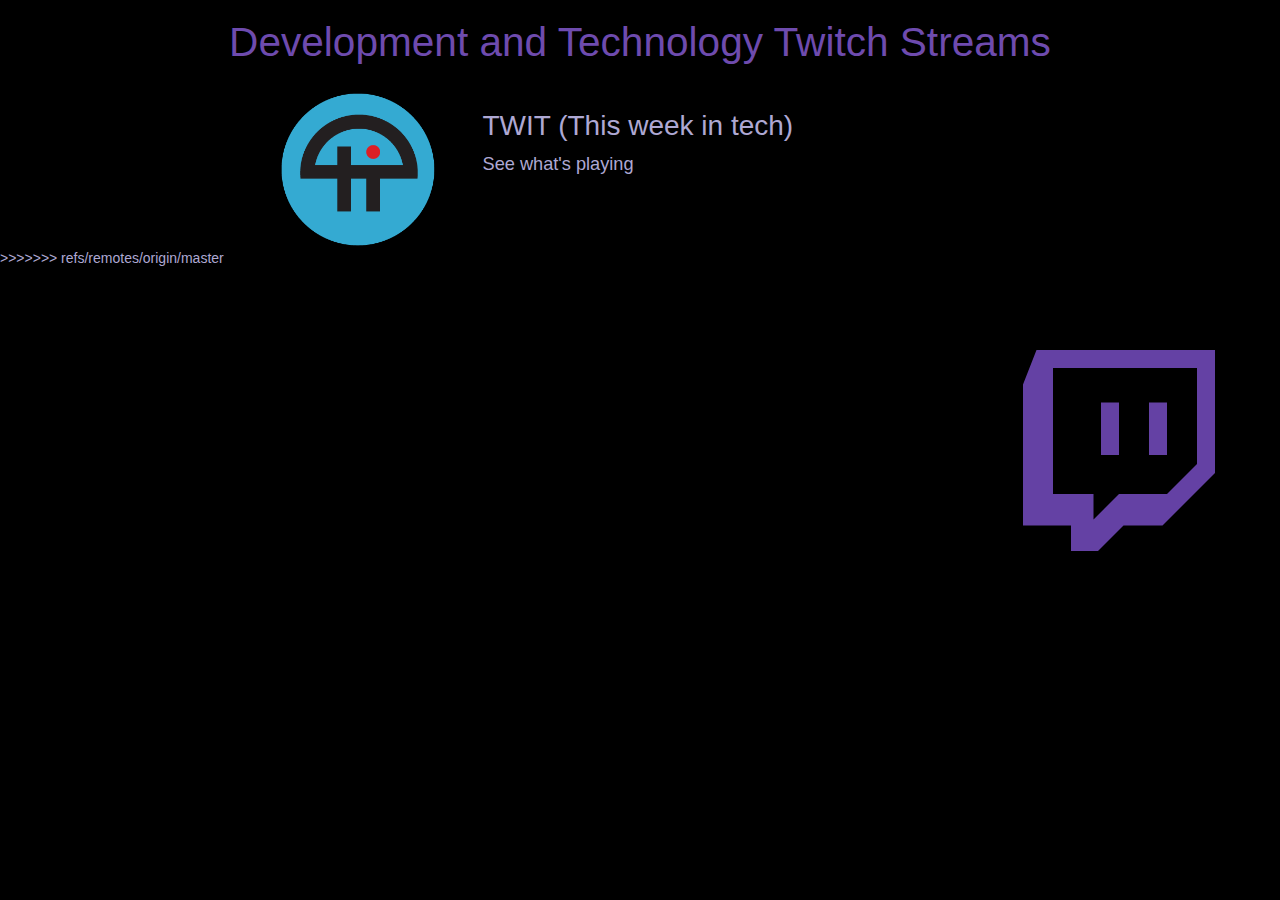
==== index.html @ 611aef97 "Moved html to template tag, created setHTMLObject" ====
<!doctype html>

<html lang="en">

<head>
    <title>Twitch.tv Stream Info</title>
    <meta name="description" content="FreeCodeCamp Exercise: Twitch.tv Stream Info">
    <meta name="author" content="Aaron Rhodebeck">

    <link rel="stylesheet" href="https://maxcdn.bootstrapcdn.com/bootstrap/3.3.7/css/bootstrap.min.css" integrity="sha384-BVYiiSIFeK1dGmJRAkycuHAHRg32OmUcww7on3RYdg4Va+PmSTsz/K68vbdEjh4u" crossorigin="anonymous">
    <link rel="stylesheet" href="stylesheet.css">
    <script src="https://ajax.googleapis.com/ajax/libs/jquery/3.1.1/jquery.min.js"></script>
    <script src="script.js"></script>
</head>

<body>

    <!-- Copy from here for CodePen -->
    <div id="wholePage" class="fluid-container">
        <div id="titleContainer" class="fluid-container">
            <h1 class="page-title">Development and Technology Twitch Streams</h1>
        </div>
        <div id="channelsContainer" class="container">
            <template id="FreeCodeCamp" class="row">
                <div class="channel-container container col-sm-8 col-sm-offset-2">
                    <img class="col-xs-3 channel-logo" src="spec/SampleImages/FreeCodeCampLogo.jpg">
                    <div class="container col-xs-9">
                        <h3 class="channel-name col-xs-12">Free Code Camp</h3>
                        <p class="more-info-link col-xs-12">Not currently streaming</p>
                        <div class="stream-info-container container col-xs-12">
                            <ul class="stream-info-list">
                                <li class="stream-property">
                                    <span class="property-title">Game: </span>
                                    <span class="property-value">Overwatch</span>
                                </li>
                                <li class="stream-property">
                                    <span class="property-title">Currently Watching: </span>
                                    <span class="property-value">1200</span>
                                </li>
                            </ul>
                        </div>
                    </div>
                </div>
            </template>
            <div id="twit" class="row">
                <div class="channel-container container col-sm-8 col-sm-offset-2">
                    <img class="col-xs-3 channel-logo" src="spec/SampleImages/TWiTLogo.png">
                    <div class="container col-xs-9">
                        <h3 class="channel-name col-xs-12">TWIT (This week in tech)</h3>
                        <p class="more-info-link col-xs-12">See what's playing</p>
                        <div class="stream-info-container container col-xs-12 hidden">
                            <ul class="stream-info-list">
                                <li class="stream-property">
                                    <span class="property-title">Game: </span>
                                    <span class="property-value">Halo</span>
                                </li>
                                <li class="stream-property">
                                    <span class="property-title">Currently Watching: </span>
                                    <span class="property-value">12</span>
                                </li>
                            </ul>
                        </div>
                    </div>
                </div>
            </div>
        </div>
    </div>
    <!-- Copy to here for CodePen -->

</body>

</html>
>>>>>>> refs/remotes/origin/master
---- stylesheet.css ----
.hidden {
    display: none;
}

body {
    background: black no-repeat;
    background-image: url("spec/SampleImages/Glitch_Purple_RGB.svg");
    background-size: 15%, 15%;
    background-position: 94% 50%;
    background-attachment: fixed;
    color: rgb(174, 168, 211);
}

h3 {
    font-size: 2em;
}

.page-title {
    color: rgb(110, 75, 174);
    text-align: center;
    font-size: 2.9em;
}

.channel-container {
    margin-top: 16px;
}

.channel-logo {
    border-radius: 50%;
}

.more-info-link {
    font-size: 1.3em;
}

.stream-property {
    font-size: 1.3em;
}
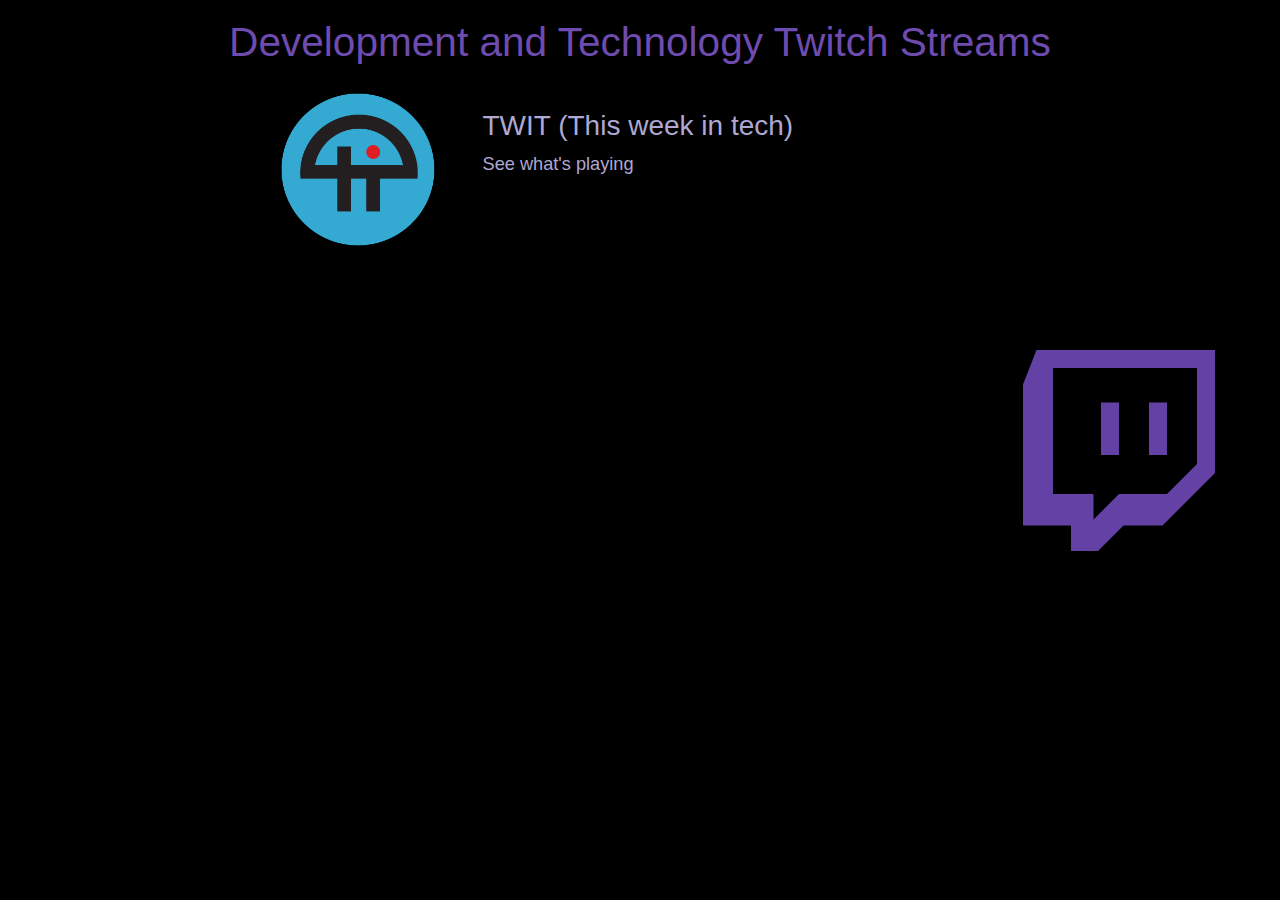
==== commit d0eddbe9: "Added a test for TwitchUser template, fixed typos" ====
--- a/index.html
+++ b/index.html
@@ -21,7 +21,7 @@
             <h1 class="page-title">Development and Technology Twitch Streams</h1>
         </div>
         <div id="channelsContainer" class="container">
-            <template id="FreeCodeCamp" class="row">
+            <template id="channelTemplate" class="row">
                 <div class="channel-container container col-sm-8 col-sm-offset-2">
                     <img class="col-xs-3 channel-logo" src="spec/SampleImages/FreeCodeCampLogo.jpg">
                     <div class="container col-xs-9">
@@ -69,5 +69,4 @@
 
 </body>
 
-</html>
->>>>>>> refs/remotes/origin/master+</html>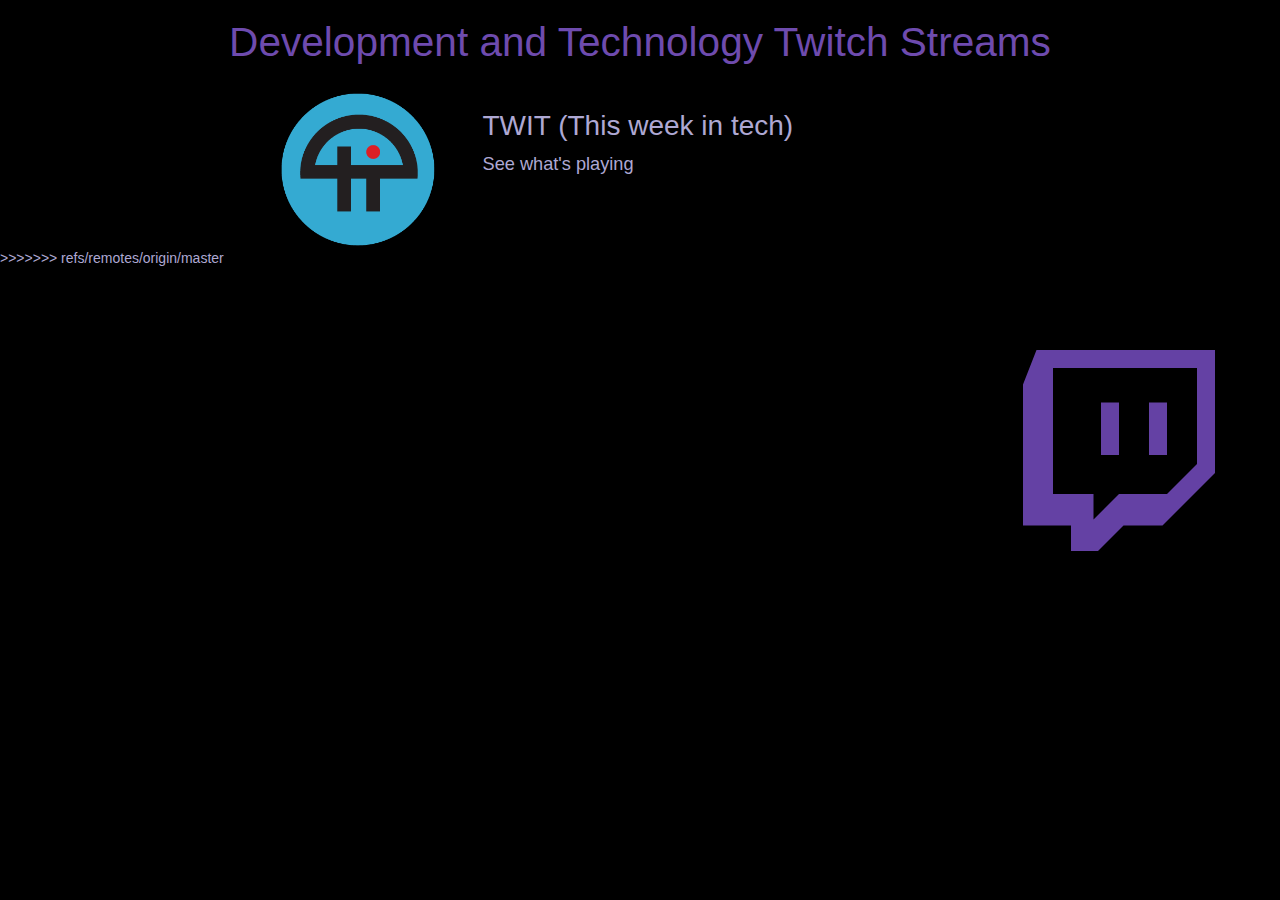
==== commit f9a4e2bb: "Revert "Added a test for TwitchUser template, fixed typos"" ====
--- a/index.html
+++ b/index.html
@@ -21,7 +21,7 @@
             <h1 class="page-title">Development and Technology Twitch Streams</h1>
         </div>
         <div id="channelsContainer" class="container">
-            <template id="channelTemplate" class="row">
+            <template id="FreeCodeCamp" class="row">
                 <div class="channel-container container col-sm-8 col-sm-offset-2">
                     <img class="col-xs-3 channel-logo" src="spec/SampleImages/FreeCodeCampLogo.jpg">
                     <div class="container col-xs-9">
@@ -69,4 +69,5 @@
 
 </body>
 
-</html>+</html>
+>>>>>>> refs/remotes/origin/master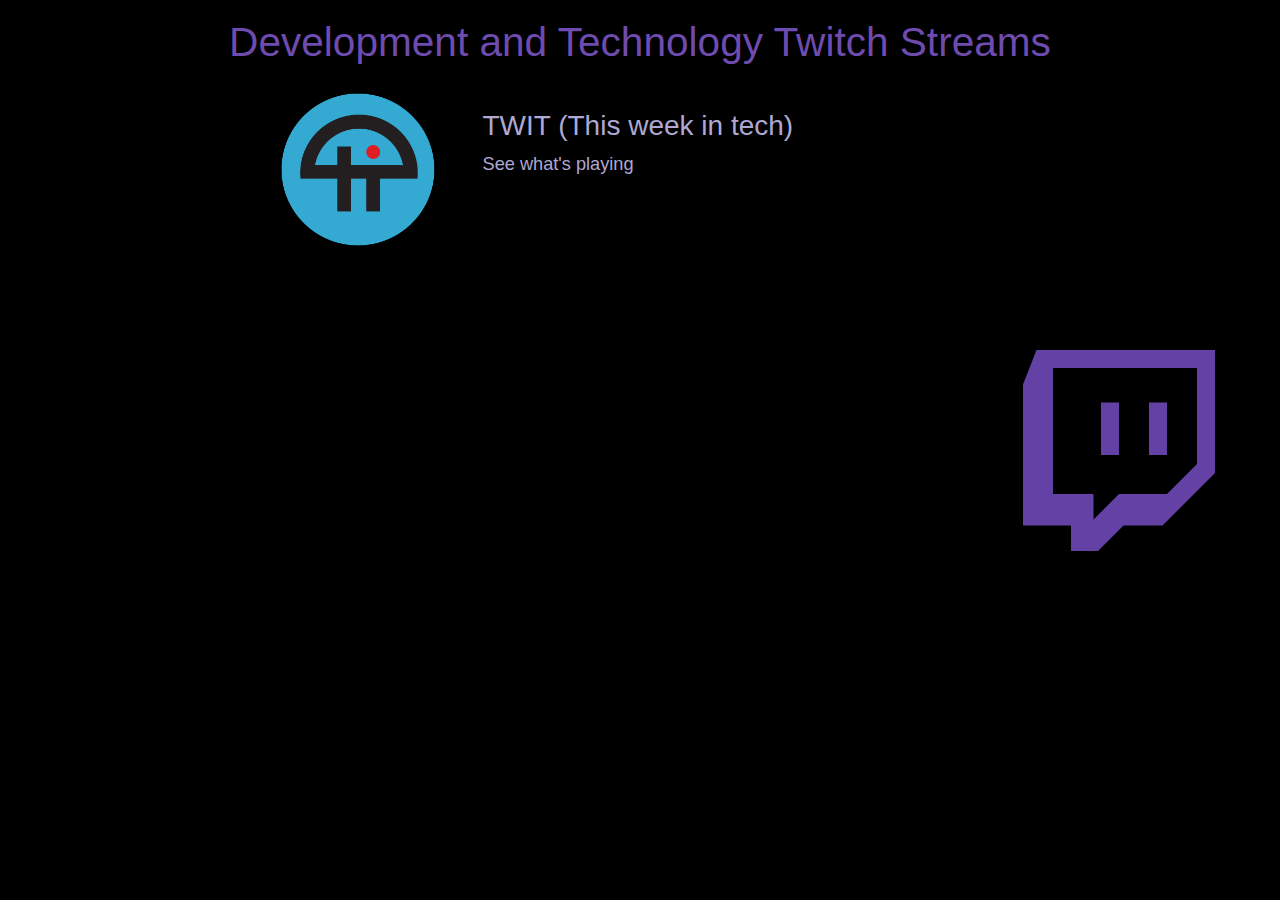
==== commit 9969720e: "Fixed the issues with last commit and revert" ====
--- a/index.html
+++ b/index.html
@@ -21,8 +21,7 @@
             <h1 class="page-title">Development and Technology Twitch Streams</h1>
         </div>
         <div id="channelsContainer" class="container">
-            <template id="FreeCodeCamp" class="row">
-                <div class="channel-container container col-sm-8 col-sm-offset-2">
+            <template id="channelTemplate" class="row">                <div class="channel-container container col-sm-8 col-sm-offset-2">
                     <img class="col-xs-3 channel-logo" src="spec/SampleImages/FreeCodeCampLogo.jpg">
                     <div class="container col-xs-9">
                         <h3 class="channel-name col-xs-12">Free Code Camp</h3>
@@ -69,5 +68,4 @@
 
 </body>
 
-</html>
->>>>>>> refs/remotes/origin/master+</html>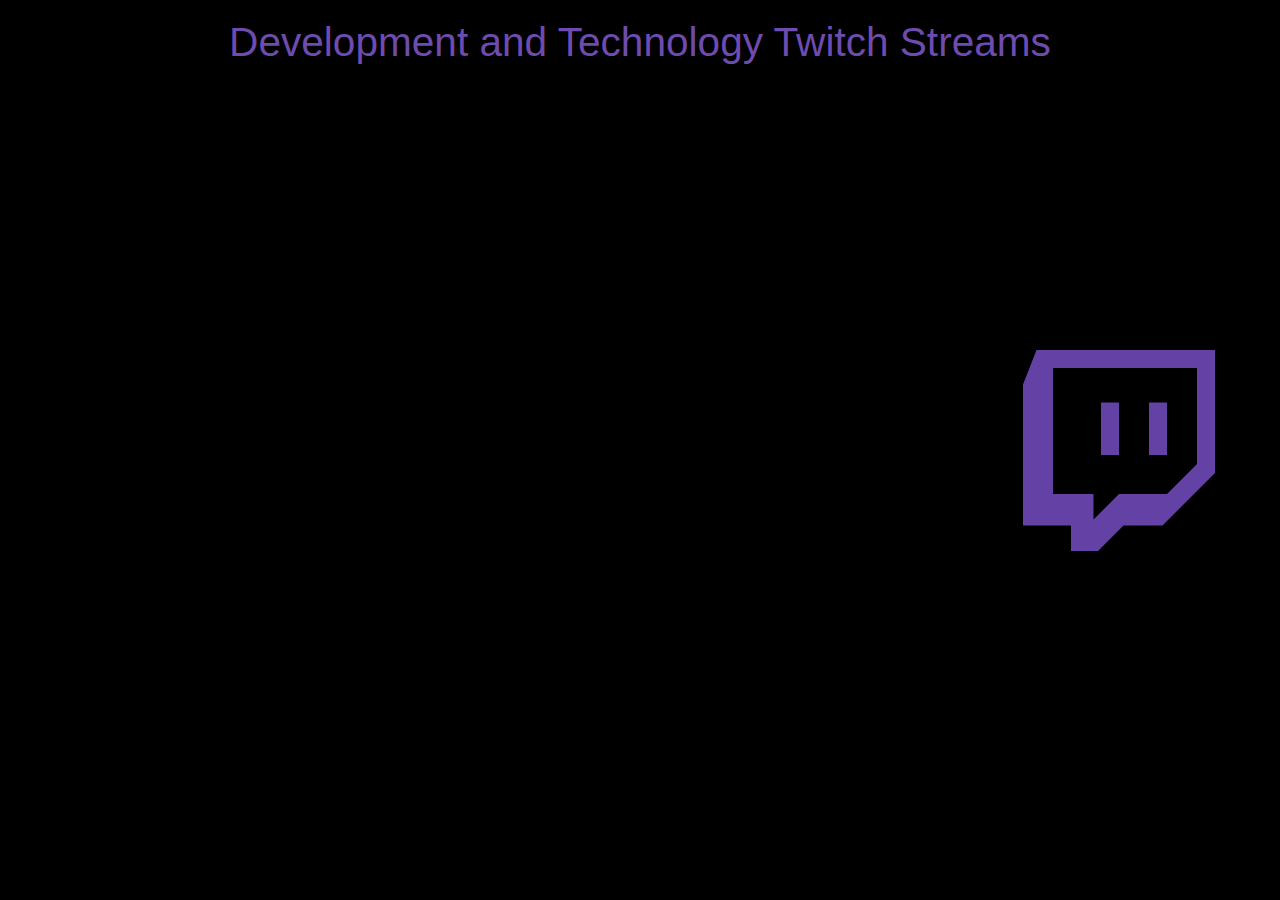
==== commit 978f01b7: "Showing stats now" ====
--- a/index.html
+++ b/index.html
@@ -21,47 +21,31 @@
             <h1 class="page-title">Development and Technology Twitch Streams</h1>
         </div>
         <div id="channelsContainer" class="container">
-            <template id="channelTemplate" class="row">                <div class="channel-container container col-sm-8 col-sm-offset-2">
+            <template id="channelTemplate" class="row">
+                 <div class="channel-container container col-sm-8 col-sm-offset-2">
                     <img class="col-xs-3 channel-logo" src="spec/SampleImages/FreeCodeCampLogo.jpg">
                     <div class="container col-xs-9">
-                        <h3 class="channel-name col-xs-12">Free Code Camp</h3>
-                        <p class="more-info-link col-xs-12">Not currently streaming</p>
-                        <div class="stream-info-container container col-xs-12">
+                        <a class="channel-link" ><h3 class="channel-name col-xs-12"></h3></a>
+                        <button class="toggle-more-info"><p class="more-info-link col-xs-12"></p></button>
+                        <div class="stream-info-container hidden container col-xs-12">
                             <ul class="stream-info-list">
                                 <li class="stream-property">
-                                    <span class="property-title">Game: </span>
-                                    <span class="property-value">Overwatch</span>
+                                    <span class="property-title"></span>
+                                    <span class="game"></span>
                                 </li>
                                 <li class="stream-property">
-                                    <span class="property-title">Currently Watching: </span>
-                                    <span class="property-value">1200</span>
+                                    <span class="property-title"></span>
+                                    <span class="viewers"></span>
+                                </li>
+                                <li class="stream-property">
+                                    <span class="property-title"></span>
+                                    <span class="live-or-replay"></span>
                                 </li>
                             </ul>
                         </div>
                     </div>
                 </div>
             </template>
-            <div id="twit" class="row">
-                <div class="channel-container container col-sm-8 col-sm-offset-2">
-                    <img class="col-xs-3 channel-logo" src="spec/SampleImages/TWiTLogo.png">
-                    <div class="container col-xs-9">
-                        <h3 class="channel-name col-xs-12">TWIT (This week in tech)</h3>
-                        <p class="more-info-link col-xs-12">See what's playing</p>
-                        <div class="stream-info-container container col-xs-12 hidden">
-                            <ul class="stream-info-list">
-                                <li class="stream-property">
-                                    <span class="property-title">Game: </span>
-                                    <span class="property-value">Halo</span>
-                                </li>
-                                <li class="stream-property">
-                                    <span class="property-title">Currently Watching: </span>
-                                    <span class="property-value">12</span>
-                                </li>
-                            </ul>
-                        </div>
-                    </div>
-                </div>
-            </div>
         </div>
     </div>
     <!-- Copy to here for CodePen -->
